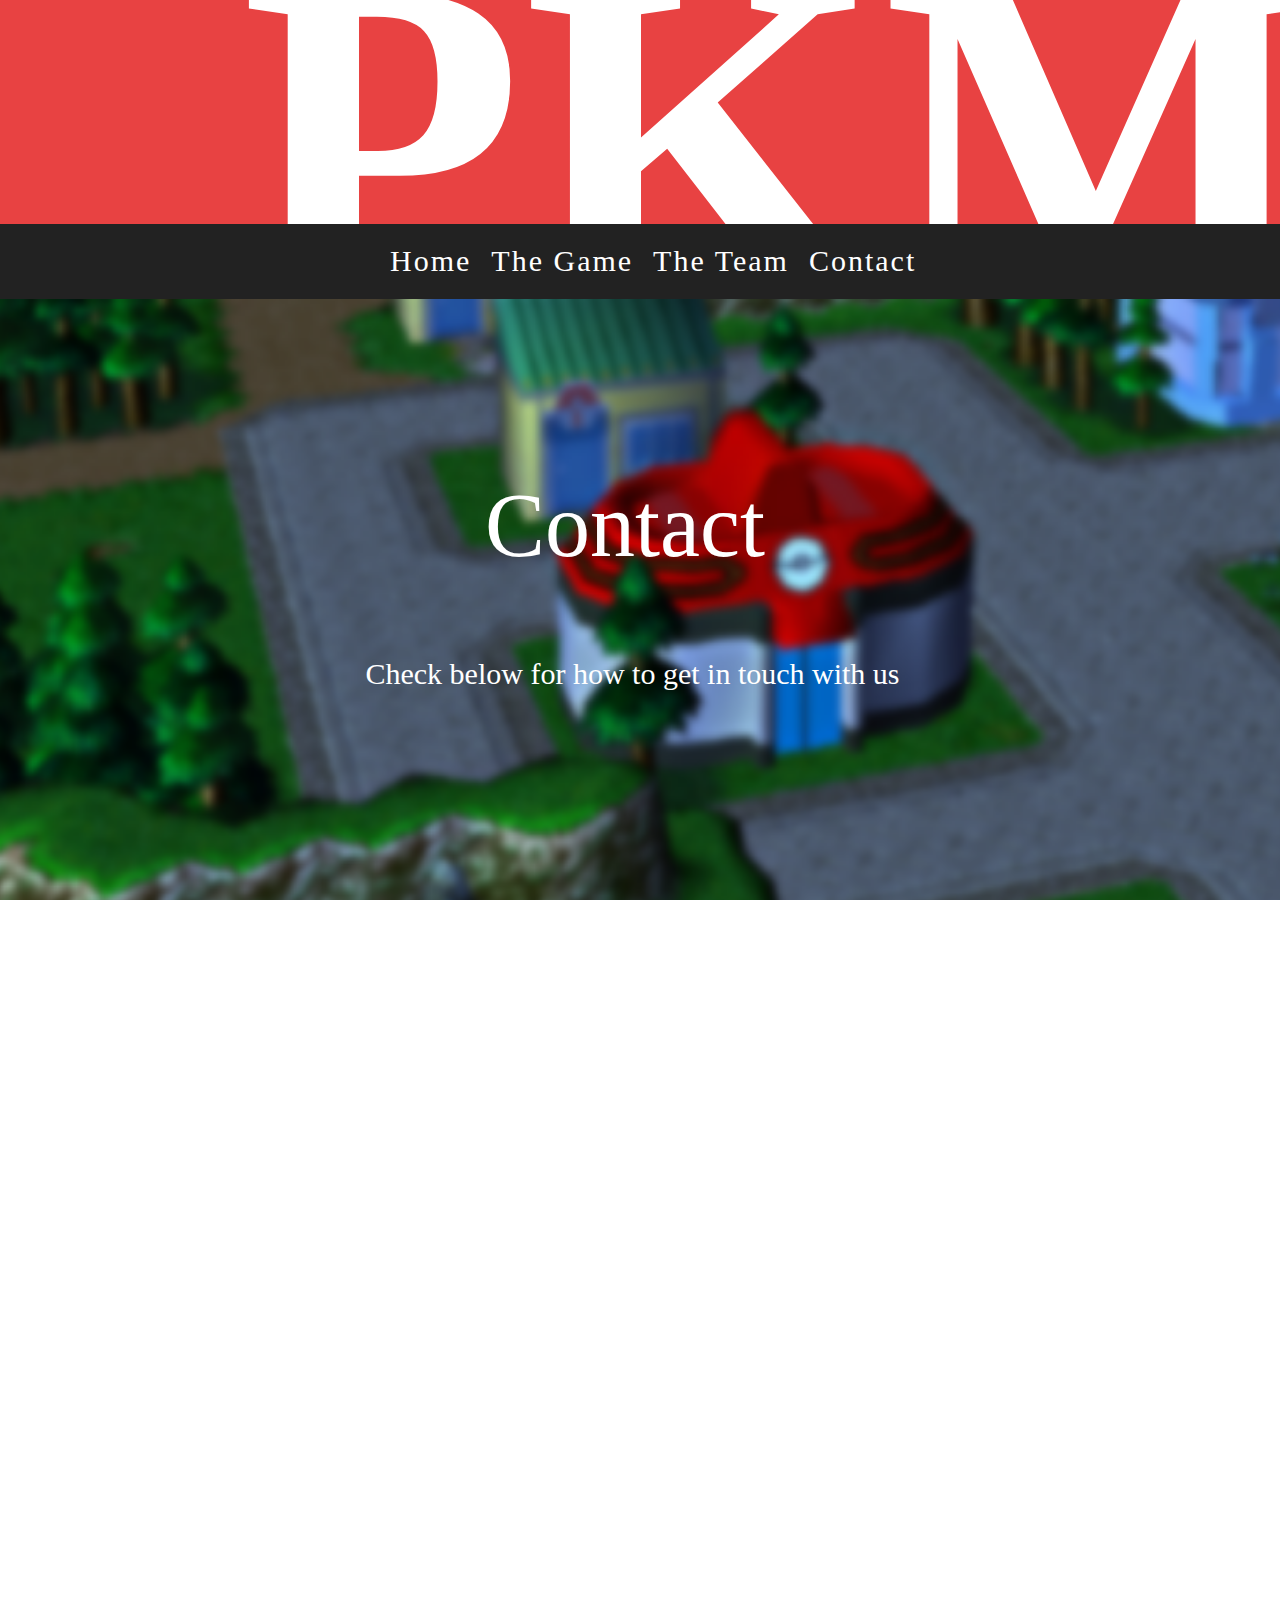
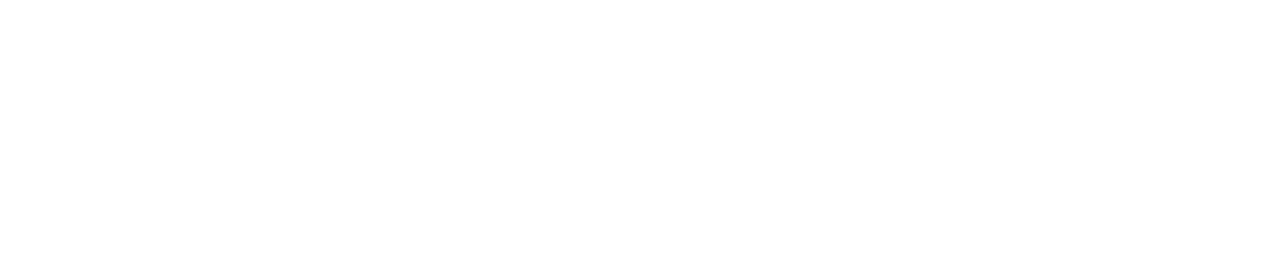
==== contact.html @ cb6f09af "finished contact page, added placeholder bck" ====
<!DOCTYPE html>
<html lang="en">
<head>
	<link rel="stylesheet" href="css/main.css">
	<meta charset="UTF-8">
	<title>PKM BattleArena</title>
</head>
<body class="contactBck">
	<div id="siteContainer">
	<header>
	<div>
		<img src="images/top-banner-logo.svg" class="heroImage" alt="PKM BattleArena Logo">
	</div>
	<div class="blackBar">
	<nav class="mainNav">
		<ul>
			<li><a href="index.html">Home</a></li>
			<li><a href="game.html">The Game</a></li>
			<li><a href="#">The Team</a></li>
			<li><a href="contact.html">Contact</a></li>
		</ul>
	</nav>
</div>
	<div class="promoPhoto">
		<h2 class="hidden">Promo Picture</h2>
	<p class="promoTextHeader2">Contact</p>
	<p class="promoTextSmall">Check below for how to get in touch with us</p>
	</div>
</header>
	<section class="contactBox">
	<h1 class="contentHeader"></h1>
	<div class="Black">
		<div class="center">
	            <form id="contactForm" action="form.php" method="post">
                    <label for="name">Name: (required)</label>
                    <input type="text" required id="name" name="fullName" size="30" placeholder="Enter your name">
                    
                    <label for="email">Email: (required)</label>
                    <input type="email" required size="30" placeholder="Enter your Email">
                    
                    
                    <label for="phone">Phone: (required)</label>
                    <input type="tel" required id="phone" size="30" placeholder="Enter Phone Number">
                    
                    <label class="comments" for="comments">Comments: (required)</label>
                    <textarea name="comments" id="comments" required cols="50" rows="8"></textarea>
                   
                    <input id="submit" type="submit" value="Submit">
            </form>
            <div class="location"><p>Location</p></div>
            <iframe class="map" src="https://www.google.com/maps/embed?pb=!1m18!1m12!1m3!1d2918.766876438489!2d-81.25282428452385!3d42.983184179149994!2m3!1f0!2f0!3f0!3m2!1i1024!2i768!4f13.1!3m3!1m2!1s0x882ef21d720bc4f9%3A0x8fdbf0b8a8ed6340!2s137+Dundas+St%2C+London%2C+ON+N6A+1E9!5e0!3m2!1sen!2sca!4v1543465771225" width="600" height="450" frameborder="0" style="border:0" allowfullscreen></iframe>
            </div>
	</section>
	</div>
</div>
<footer class="footer">
	<nav class="footerNav">
		<ul>
			<li><a href="#">Home</a></li>
			<li><a href="#">The Game</a></li>
			<li><a href="#">The Team</a></li>
			<li><a href="#">Contact</a></li>
		</ul>
	</nav>
	<div class="copyright">
		<p>©2018 PKM BattleArena All Rights Reserved.</p>
	</div>
</footer>
</body>
</html>
---- css/main.css ----
html,body
{
    width: 100%;
    height: 100%;
    margin: 0px;
    padding: 0px;
    overflow-x: hidden; 
}

.mainBck
{
	background-image: url(../images/pond.jpg);
	background-repeat: no-repeat;
	background-size: cover;
}

.gameBlack
{
	background-color: #222222;
}

.contactBck
{
	background-image: url(../images/pkm.png);
	background-repeat: no-repeat;
	background-size: cover;
}

#siteContainer 
{
	margin: 0 auto;
	width: 920px;
	padding-left: 20px;
	padding-right: 20px;
}


.hidden
{
	display: none;
}

.heroImage
{
	height: 510px;
    background-repeat: no-repeat;
    position: relative;
    left: -638px;
    top: -100px;

}

.blackBar
{
	height: 75px;
	width: 2200px;
	left: -610px;
	top: -290px;
	background-repeat: no-repeat;
    background-color: #222222;
    position: relative;
}


.mainNav
{
	width: 700px;
	height: 25px;
	position: absolute;
	top: -5px;
	left: 790px;
}

.mainNav ul
{	display: flex;
	flex-direction: row;
	list-style-type: none;
	padding: 10%;
	margin-top: -45px;
	margin-left: -50px;
}

.mainNav ul li
{
	font-size: 30px;
	font-family: lato;
	letter-spacing: 2px;
}

.mainNav ul li a
{
	color: white;
	text-decoration: none;
	padding: 10px;
}

.mainNav ul li a:hover
{
	color: #e84242;
	padding: 10px;
}

.promoPhoto
{
	background-image: url(../images/promo1.png);
	height: 640px;
	width: 2100px;
	background-size: cover;
    background-repeat: no-repeat;
    text-align: center;
    margin-top: -380px;
    margin-left: -610px;
    margin-bottom: 200px;
}

.promoTextHeader
{
	font-family: lato;
	color: white;
	padding-top: 175px;
	margin-left: 25px;
	font-size: 70px;
}

.promoTextHeader2
{
	font-family: lato;
	color: white;
	padding-top: 175px;
	margin-left: 10px;
	font-size: 90px;
}

.promoTextSmall
{
	font-family: lato;
	color: white;
	font-size: 30px;
	margin-top: -10px;
	margin-left: 25px;
}


.placeholderText
{
	background-image: url(../images/pokemon3.jpg);
	background-size: cover;
	height: 300px;
	width: 440px;
	background-repeat: no-repeat;
	text-align: center;
}

.placeholderPara
{
	font-family: lato;
	font-size: 30px;
	color: white;
	padding-top: 100px;
	overflow: hidden;
}

.placeholderText2
{
	background-image: url(../images/map.jpg);
	background-size: cover;
	height: 300px;
	width: 440px;
	background-repeat: no-repeat;
	text-align: center;
}

.productImages 
{
	margin-top: 100px;
	padding-bottom: 40px;
	display: flex;
	flex-direction: row;
  	justify-content: space-between;
}

.contentHeader
{
	text-align: center;
	font-family: lato;
	margin-left: -30px;
	color: white;
	font-size: 40px;
	padding-top: 200px;

}

.contentHeader2
{
	text-align: center;
	font-family: lato;
	color: white;
	margin-left: -300px;
	font-size: 40px;
	padding-top: 200px;

}

.contentBox
{
	display: flex;
	flex-direction: row;
	height: 200px;
	width: 920px; 
	text-align: center;
	margin-bottom: 300px;
}

.contentText
{
	font-family: lato;
	font-size: 20px;
	color: white
}

.footer
{
	height: 75px;
	width: 2200px;
	background-repeat: no-repeat;
    background-color: #222222;
    position: relative;
}

.footerNav ul li
{
	font-size: 30px;
	font-family: lato;
	letter-spacing: 2px;
}

.footerNav ul li a
{
	color: white;
	text-decoration: none;
	padding: 10px;
}

.footerNav ul li a:hover
{
	color: #e84242;
	padding: 10px;
}

.footerNav
{
	width: 700px;
	height: 25px;
	position: relative;
	padding-top: 5px;
}


.footerNav ul
{	display: flex;
	flex-direction: row;
	list-style-type: none;
	margin-left: -50px;
}

.copyright
{
	display: flex;
	margin-top: -10px;
	flex-direction: row;
	position: relative;
	margin-left: 1100px;
	font-family: lato;
	color: white;
}


.mechanicsText
{
	font-family: lato;
	display: flex;
	flex-direction: row;
	color: white;
	font-size: 20px;
	overflow: hidden;
	padding-left: 300px;
	padding-right: 300px;
}

.mapText
{
	font-family: lato;
	display: flex;
	flex-direction: row;
	margin-left: -300px;
	color: white;
	font-size: 20px;
	overflow: hidden;
	padding-left: 600px;
	padding-right: 600px;
}

.contentBox3
{
	background-image: url(../images/path.jpg);
    background-attachment: fixed;
    background-position: center;
    background-repeat: no-repeat;
    background-size: cover;
    padding-bottom: 100px;
    height: 600px;
    width: 2200px;
    margin-left: -500px;
    text-align: center;
    padding: 0 60 0 60;
}
.contentBox2
{
	background-image: url(../images/poke_house.jpg);
    background-attachment: fixed;
    background-position: center;
    background-repeat: no-repeat;
    background-size: cover;
    margin-top: -200px;
    margin-bottom: 70px;
    height: 600px;
    width: 2000px;
    margin-left: -520px;
    text-align: center;
    padding: 0 60 0 60;
}

.contactBox
{
    margin-top: -350px;
    margin-bottom: 200px;
    height: 800px;
    width: 2000px;
    margin-left: -520px;
    text-align: center;
    padding: 0 60 0 60;
}



input, textarea
{
	display: block;
	padding: 10px;
	margin-top: 20px;
	margin-bottom: 20px;
	margin-left: 50px;
	width: 160px;
	background-color: #efefef;
	border: solid 1px #999;
}

.contactBck
{
	background-image: url(../images/london.jpg);
}


.Black
{
	background-color: #222222;
	height: 650px;
	width: 850px;
	margin-left: 525px;
	padding-top: 30px;
}

#submit
{
	margin-top: 50px;
}


label
{
	color: white;
	font-family: lato;
	margin-left: -630px;
}

.map
{
	height: 300px;
	width: 400px;
	position: relative;
	top: -200px;
	margin-top: -1000px;
	margin-left: 400px;
}

#comments
{
	width: 250px;
}

.comments
{
	margin-left: -600px;
}

.location
{
	font-family: lato;
	font-size: 40px;
	color: white;
	position: relative;
	top: -500px;
	left: 200px;
}
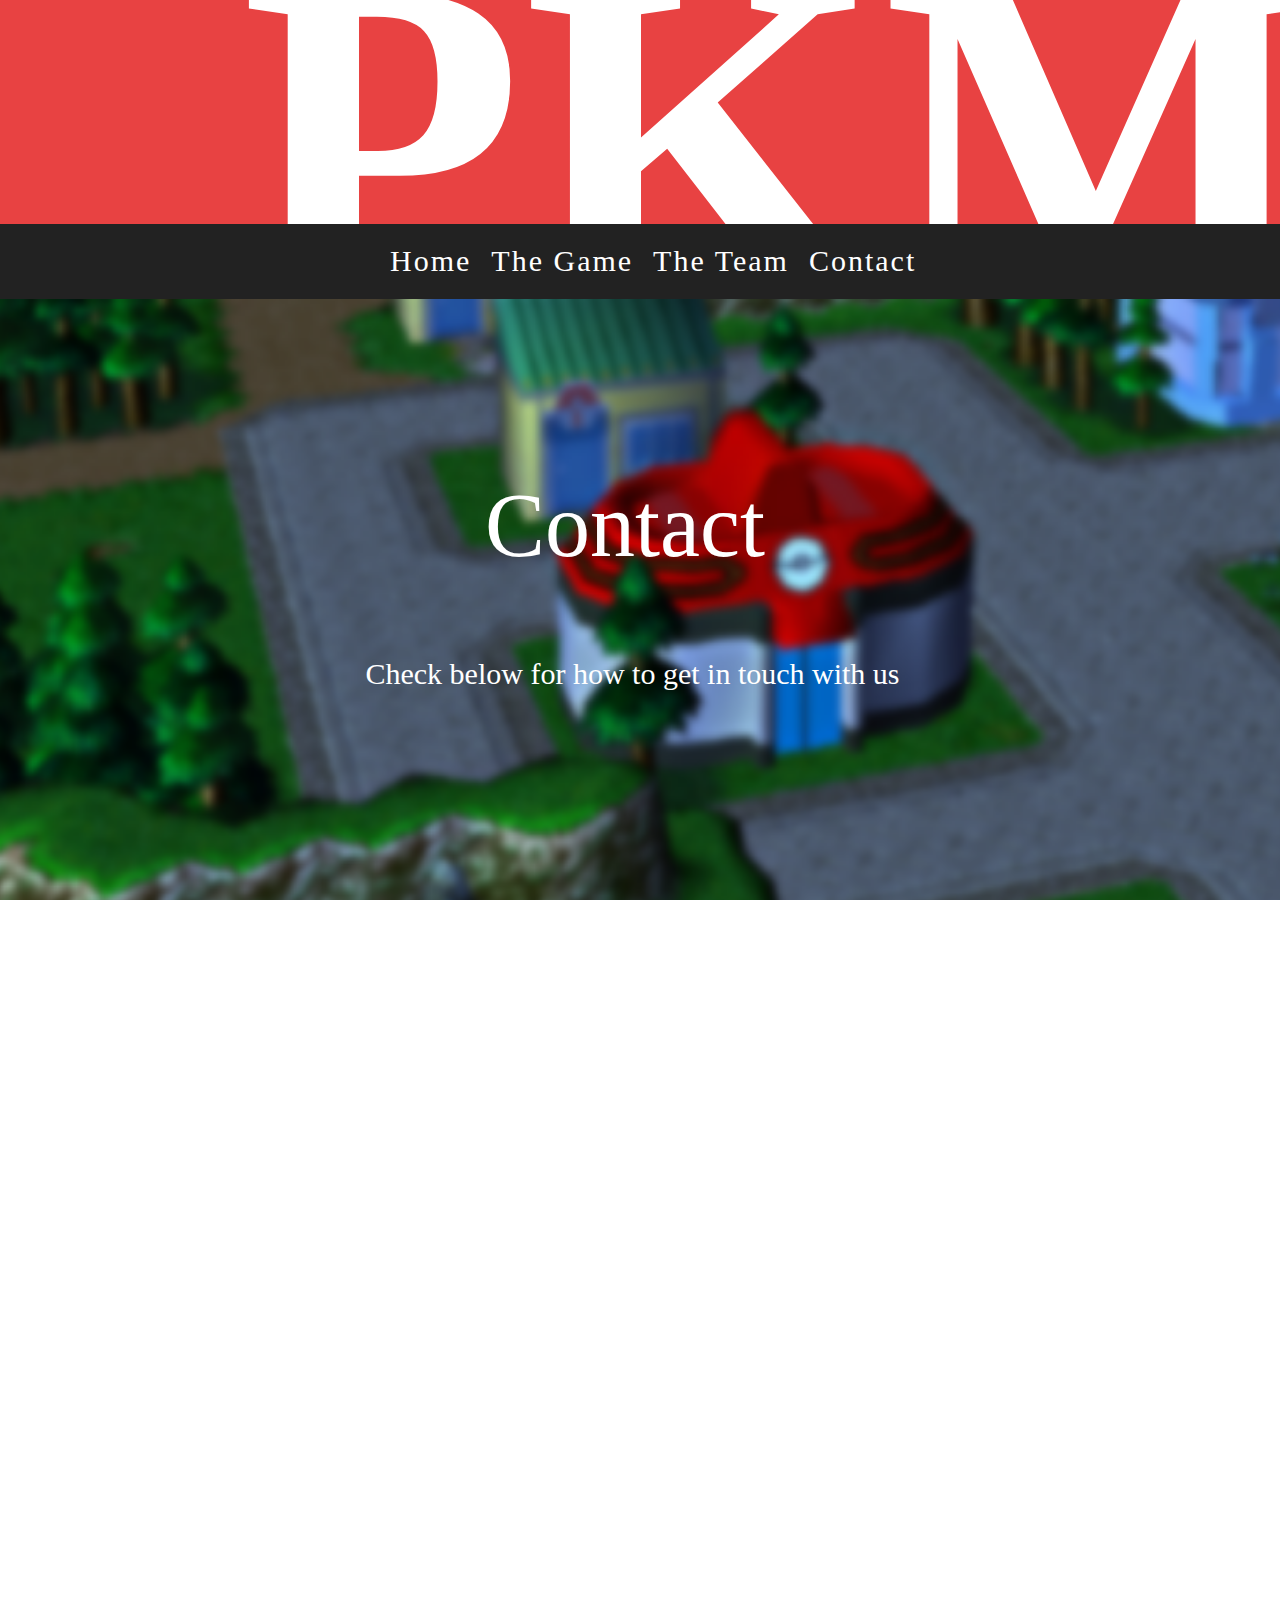
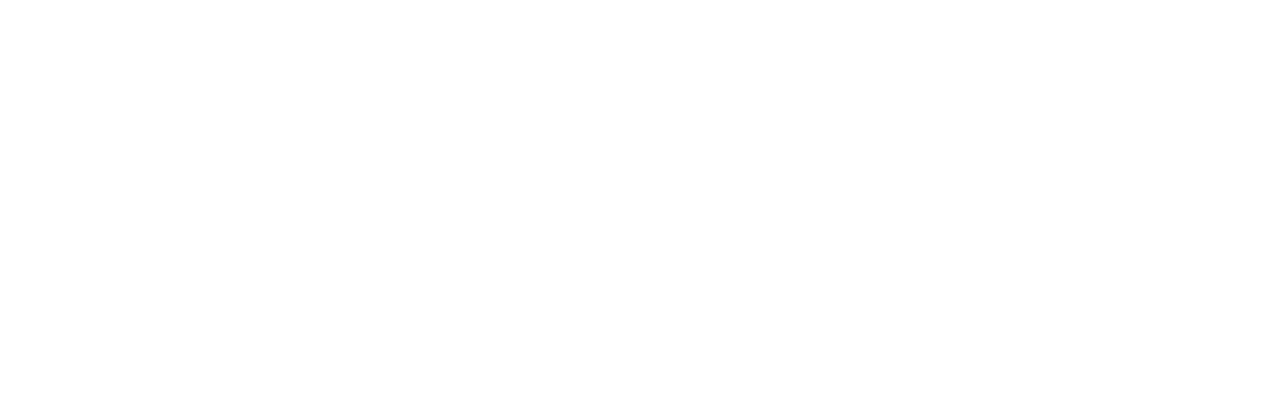
==== commit 82260a01: "contact page mostly done, replace bck, removed useless pictures, cleaned up css and html" ====
--- a/contact.html
+++ b/contact.html
@@ -8,11 +8,13 @@
 <body class="contactBck">
 	<div id="siteContainer">
 	<header>
+		<h2 class="hidden">Contact Page Header</h2>
 	<div>
 		<img src="images/top-banner-logo.svg" class="heroImage" alt="PKM BattleArena Logo">
 	</div>
 	<div class="blackBar">
 	<nav class="mainNav">
+		<h2 class="hidden">Top Nav</h2>
 		<ul>
 			<li><a href="index.html">Home</a></li>
 			<li><a href="game.html">The Game</a></li>
@@ -21,22 +23,23 @@
 		</ul>
 	</nav>
 </div>
-	<div class="promoPhoto">
-		<h2 class="hidden">Promo Picture</h2>
+	<section class="promoPhoto">
+		<h2 class="hidden">Promo Photo</h2>
 	<p class="promoTextHeader2">Contact</p>
 	<p class="promoTextSmall">Check below for how to get in touch with us</p>
-	</div>
+	</section>
 </header>
 	<section class="contactBox">
-	<h1 class="contentHeader"></h1>
+	<h2 class="hidden">Contact Form</h2>
 	<div class="Black">
-		<div class="center">
+		<section class="center">
+			<h2 class="hidden">Input Information / Where we are Located</h2>
 	            <form id="contactForm" action="form.php" method="post">
                     <label for="name">Name: (required)</label>
                     <input type="text" required id="name" name="fullName" size="30" placeholder="Enter your name">
                     
                     <label for="email">Email: (required)</label>
-                    <input type="email" required size="30" placeholder="Enter your Email">
+                    <input type="email" required id="email" size="30" placeholder="Enter your Email">
                     
                     
                     <label for="phone">Phone: (required)</label>
@@ -48,13 +51,15 @@
                     <input id="submit" type="submit" value="Submit">
             </form>
             <div class="location"><p>Location</p></div>
-            <iframe class="map" src="https://www.google.com/maps/embed?pb=!1m18!1m12!1m3!1d2918.766876438489!2d-81.25282428452385!3d42.983184179149994!2m3!1f0!2f0!3f0!3m2!1i1024!2i768!4f13.1!3m3!1m2!1s0x882ef21d720bc4f9%3A0x8fdbf0b8a8ed6340!2s137+Dundas+St%2C+London%2C+ON+N6A+1E9!5e0!3m2!1sen!2sca!4v1543465771225" width="600" height="450" frameborder="0" style="border:0" allowfullscreen></iframe>
+            <iframe class="map" src="https://www.google.com/maps/embed?pb=!1m18!1m12!1m3!1d2918.766876438489!2d-81.25282428452385!3d42.983184179149994!2m3!1f0!2f0!3f0!3m2!1i1024!2i768!4f13.1!3m3!1m2!1s0x882ef21d720bc4f9%3A0x8fdbf0b8a8ed6340!2s137+Dundas+St%2C+London%2C+ON+N6A+1E9!5e0!3m2!1sen!2sca!4v1543465771225" width="600" height="450" style="border:0" allowfullscreen></iframe>
             </div>
+        </div>
 	</section>
-	</div>
-</div>
+	</section>
 <footer class="footer">
+	<h2 class="hidden">Contact Page Footer</h2>
 	<nav class="footerNav">
+		<h2 class="hidden">Footer Nav</h2>
 		<ul>
 			<li><a href="#">Home</a></li>
 			<li><a href="#">The Game</a></li>
--- a/css/main.css
+++ b/css/main.css
@@ -7,25 +7,6 @@
     overflow-x: hidden; 
 }
 
-.mainBck
-{
-	background-image: url(../images/pond.jpg);
-	background-repeat: no-repeat;
-	background-size: cover;
-}
-
-.gameBlack
-{
-	background-color: #222222;
-}
-
-.contactBck
-{
-	background-image: url(../images/pkm.png);
-	background-repeat: no-repeat;
-	background-size: cover;
-}
-
 #siteContainer 
 {
 	margin: 0 auto;
@@ -39,6 +20,9 @@
 {
 	display: none;
 }
+
+
+/* Start of Header/Footer CSS */
 
 .heroImage
 {
@@ -61,7 +45,6 @@
     position: relative;
 }
 
-
 .mainNav
 {
 	width: 700px;
@@ -98,6 +81,71 @@
 {
 	color: #e84242;
 	padding: 10px;
+}
+
+.footer
+{
+	height: 75px;
+	width: 2200px;
+	background-repeat: no-repeat;
+    background-color: #222222;
+    position: relative;
+}
+
+.footerNav ul li
+{
+	font-size: 30px;
+	font-family: lato;
+	letter-spacing: 2px;
+}
+
+.footerNav ul li a
+{
+	color: white;
+	text-decoration: none;
+	padding: 10px;
+}
+
+.footerNav ul li a:hover
+{
+	color: #e84242;
+	padding: 10px;
+}
+
+.footerNav
+{
+	width: 700px;
+	height: 25px;
+	position: relative;
+	padding-top: 5px;
+}
+
+
+.footerNav ul
+{	display: flex;
+	flex-direction: row;
+	list-style-type: none;
+	margin-left: -50px;
+}
+
+.copyright
+{
+	display: flex;
+	margin-top: -10px;
+	flex-direction: row;
+	position: relative;
+	margin-left: 1100px;
+	font-family: lato;
+	color: white;
+}
+
+/* Start of Home Page CSS */
+
+.mainBck
+{
+	background-image: url(../images/pond.jpg);
+	background-repeat: no-repeat;
+	background-size: cover;
 }
 
 .promoPhoto
@@ -113,6 +161,14 @@
     margin-bottom: 200px;
 }
 
+.contentHeader
+{
+	font-family: lato;
+	font-size: 40px;
+	color: white;
+	text-align: center;
+}
+
 .promoTextHeader
 {
 	font-family: lato;
@@ -141,7 +197,7 @@
 }
 
 
-.placeholderText
+.homePhotoOne
 {
 	background-image: url(../images/pokemon3.jpg);
 	background-size: cover;
@@ -151,7 +207,7 @@
 	text-align: center;
 }
 
-.placeholderPara
+.homePhotoText
 {
 	font-family: lato;
 	font-size: 30px;
@@ -160,7 +216,7 @@
 	overflow: hidden;
 }
 
-.placeholderText2
+.homePhotoTwo
 {
 	background-image: url(../images/map.jpg);
 	background-size: cover;
@@ -179,142 +235,55 @@
   	justify-content: space-between;
 }
 
-.contentHeader
+.contentBox
+{
+	display: flex;
+	flex-direction: row;
+	height: 200px;
+	width: 920px; 
+	text-align: center;
+	margin-bottom: 300px;
+}
+
+.contentText
+{
+	font-family: lato;
+	font-size: 20px;
+	color: white
+}
+
+
+/* Start of Game Page CSS */
+
+.gameBlack
+{
+	background-color: #222222;
+}
+
+.mechanicsHeader
 {
 	text-align: center;
 	font-family: lato;
 	margin-left: -30px;
 	color: white;
+	margin-left: -40px;
 	font-size: 40px;
-	padding-top: 200px;
-
-}
-
-.contentHeader2
+	padding-top: 100px;
+
+}
+
+.mapHeader
 {
 	text-align: center;
 	font-family: lato;
 	color: white;
 	margin-left: -300px;
 	font-size: 40px;
-	padding-top: 200px;
-
-}
-
-.contentBox
-{
-	display: flex;
-	flex-direction: row;
-	height: 200px;
-	width: 920px; 
-	text-align: center;
-	margin-bottom: 300px;
-}
-
-.contentText
-{
-	font-family: lato;
-	font-size: 20px;
-	color: white
-}
-
-.footer
-{
-	height: 75px;
-	width: 2200px;
-	background-repeat: no-repeat;
-    background-color: #222222;
-    position: relative;
-}
-
-.footerNav ul li
-{
-	font-size: 30px;
-	font-family: lato;
-	letter-spacing: 2px;
-}
-
-.footerNav ul li a
-{
-	color: white;
-	text-decoration: none;
-	padding: 10px;
-}
-
-.footerNav ul li a:hover
-{
-	color: #e84242;
-	padding: 10px;
-}
-
-.footerNav
-{
-	width: 700px;
-	height: 25px;
-	position: relative;
-	padding-top: 5px;
-}
-
-
-.footerNav ul
-{	display: flex;
-	flex-direction: row;
-	list-style-type: none;
-	margin-left: -50px;
-}
-
-.copyright
-{
-	display: flex;
-	margin-top: -10px;
-	flex-direction: row;
-	position: relative;
-	margin-left: 1100px;
-	font-family: lato;
-	color: white;
-}
-
-
-.mechanicsText
-{
-	font-family: lato;
-	display: flex;
-	flex-direction: row;
-	color: white;
-	font-size: 20px;
-	overflow: hidden;
-	padding-left: 300px;
-	padding-right: 300px;
-}
-
-.mapText
-{
-	font-family: lato;
-	display: flex;
-	flex-direction: row;
-	margin-left: -300px;
-	color: white;
-	font-size: 20px;
-	overflow: hidden;
-	padding-left: 600px;
-	padding-right: 600px;
-}
-
-.contentBox3
-{
-	background-image: url(../images/path.jpg);
-    background-attachment: fixed;
-    background-position: center;
-    background-repeat: no-repeat;
-    background-size: cover;
-    padding-bottom: 100px;
-    height: 600px;
-    width: 2200px;
-    margin-left: -500px;
-    text-align: center;
-    padding: 0 60 0 60;
-}
-.contentBox2
+	padding-top: 100px;
+
+}
+
+.mechanicsBox
 {
 	background-image: url(../images/poke_house.jpg);
     background-attachment: fixed;
@@ -330,18 +299,76 @@
     padding: 0 60 0 60;
 }
 
+.mapBox
+{
+	background-image: url(../images/path.jpg);
+    background-attachment: fixed;
+    background-position: center;
+    background-repeat: no-repeat;
+    background-size: cover;
+    padding-bottom: 100px;
+    height: 600px;
+    width: 2200px;
+    margin-left: -500px;
+    text-align: center;
+    padding: 0px 60 0px 60;
+}
+
+.mechanicsText
+{
+	font-family: lato;
+	display: flex;
+	flex-direction: row;
+	color: white;
+	font-size: 20px;
+	overflow: hidden;
+	margin-left: -50px;
+	padding-left: 600px;
+	padding-right: 600px;
+}
+
+.mapText
+{
+	font-family: lato;
+	display: flex;
+	flex-direction: row;
+	margin-left: -300px;
+	color: white;
+	font-size: 20px;
+	overflow: hidden;
+	padding-left: 800px;
+	padding-right: 800px;
+}
+
+/* Start of Contact CSS */
+
+.contactBck
+{
+	background-image: url(../images/london.jpg);
+	background-repeat: no-repeat;
+	background-size: cover;
+}
+
 .contactBox
 {
     margin-top: -350px;
-    margin-bottom: 200px;
+    margin-bottom: 50px;
     height: 800px;
     width: 2000px;
-    margin-left: -520px;
+    margin-left: -500px;
     text-align: center;
     padding: 0 60 0 60;
 }
 
-
+.Black
+{
+	background-color: #222222;
+	height: 650px;
+	width: 850px;
+	margin-left: 525px;
+	padding-top: 30px;
+	margin-top: 500px;
+}
 
 input, textarea
 {
@@ -355,32 +382,29 @@
 	border: solid 1px #999;
 }
 
-.contactBck
-{
-	background-image: url(../images/london.jpg);
-}
-
-
-.Black
-{
-	background-color: #222222;
-	height: 650px;
-	width: 850px;
-	margin-left: 525px;
-	padding-top: 30px;
+label
+{
+	color: white;
+	font-family: lato;
+	margin-left: -630px;
+}
+
+#comments
+{
+	width: 250px;
+}
+
+.comments
+{
+	margin-left: -600px;
 }
 
 #submit
 {
 	margin-top: 50px;
-}
-
-
-label
-{
-	color: white;
-	font-family: lato;
-	margin-left: -630px;
+	font-family: lato;
+	background-color: #e84242;
+	color: white;
 }
 
 .map
@@ -393,16 +417,6 @@
 	margin-left: 400px;
 }
 
-#comments
-{
-	width: 250px;
-}
-
-.comments
-{
-	margin-left: -600px;
-}
-
 .location
 {
 	font-family: lato;
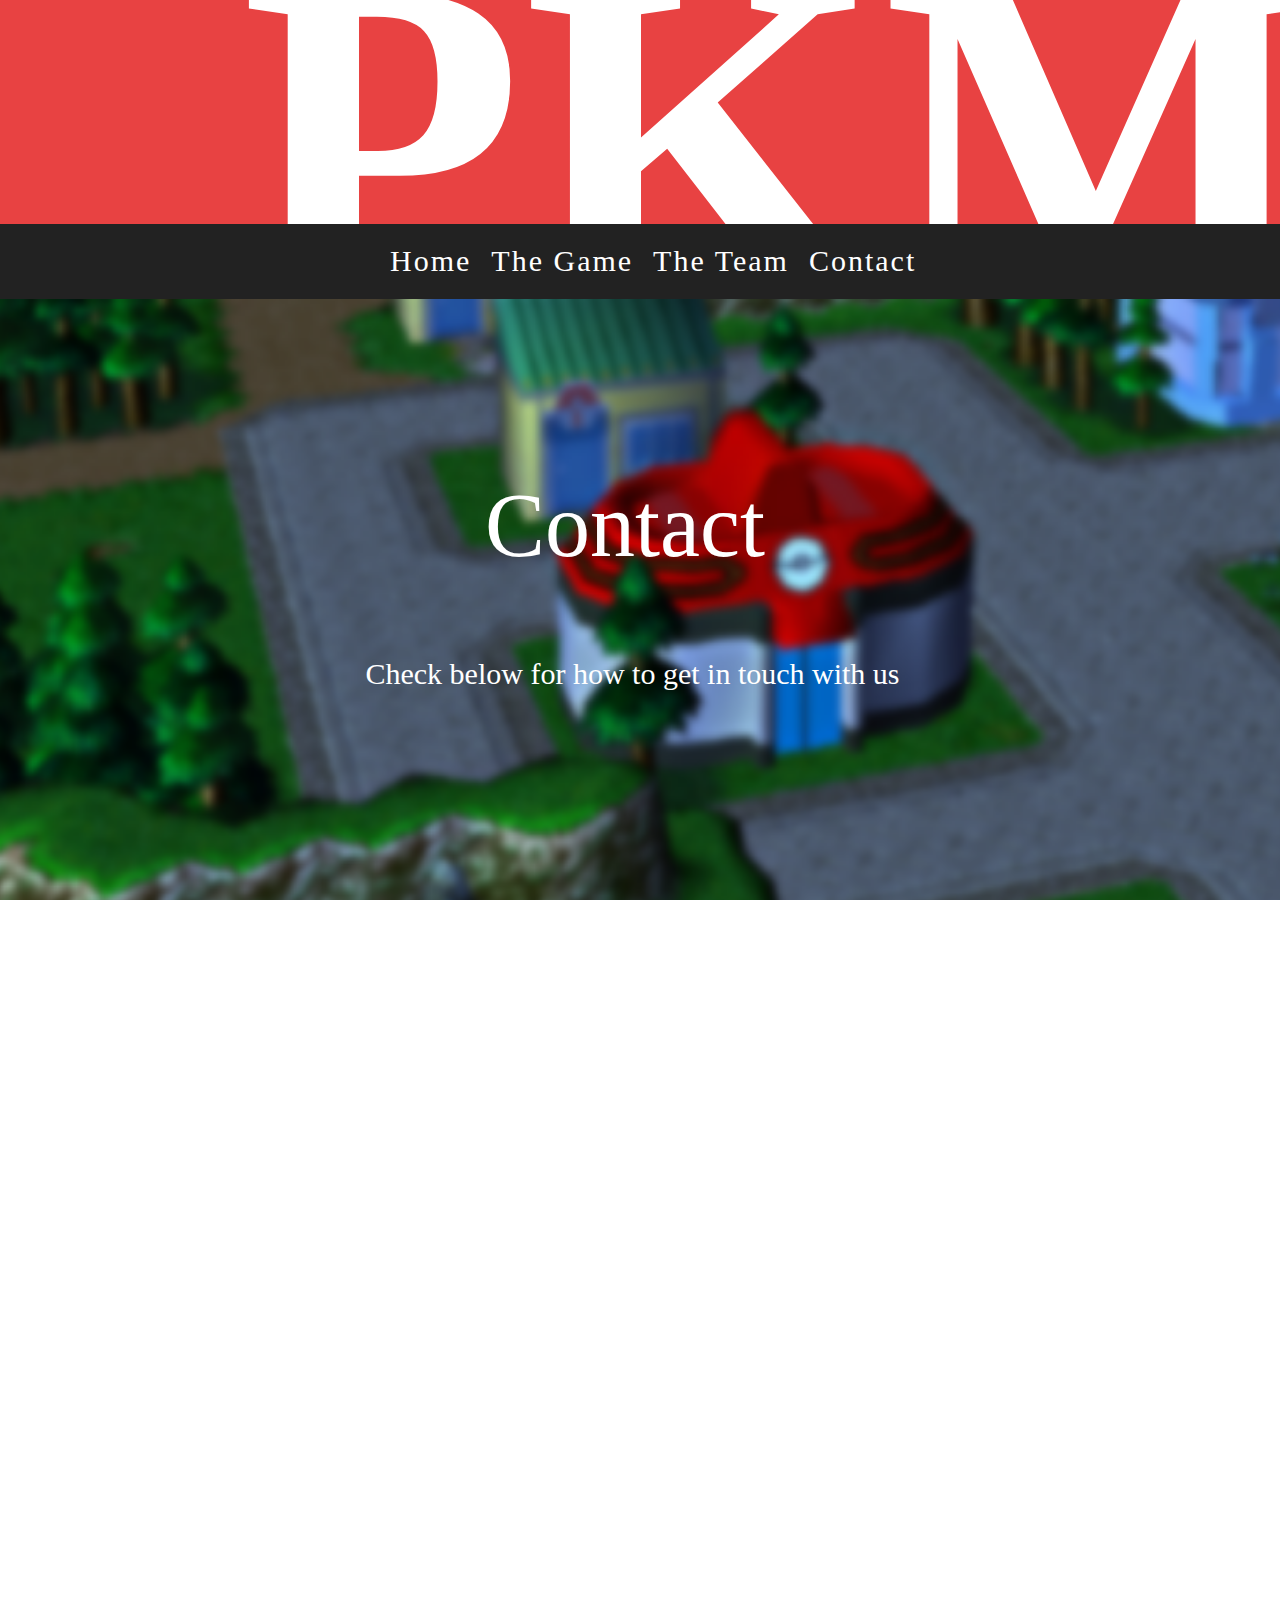
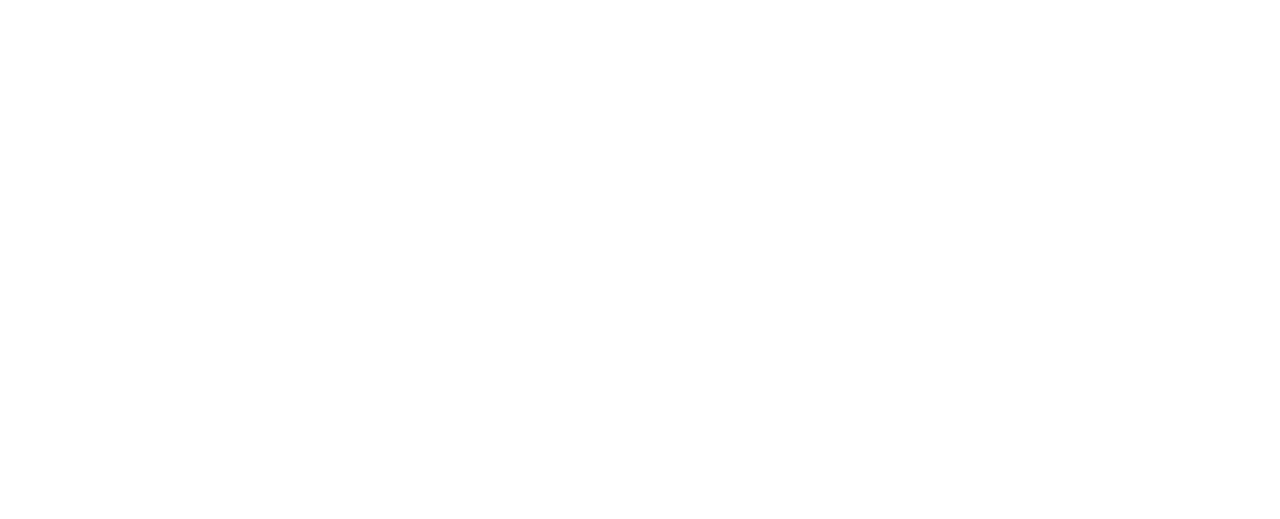
==== commit 2d74d3c8: "added template for contact page, placeholder photos, updated everything" ====
--- a/contact.html
+++ b/contact.html
@@ -18,7 +18,7 @@
 		<ul>
 			<li><a href="index.html">Home</a></li>
 			<li><a href="game.html">The Game</a></li>
-			<li><a href="#">The Team</a></li>
+			<li><a href="team.html">The Team</a></li>
 			<li><a href="contact.html">Contact</a></li>
 		</ul>
 	</nav>
@@ -32,7 +32,7 @@
 	<section class="contactBox">
 	<h2 class="hidden">Contact Form</h2>
 	<div class="Black">
-		<section class="center">
+		<div class="center"></div>
 			<h2 class="hidden">Input Information / Where we are Located</h2>
 	            <form id="contactForm" action="form.php" method="post">
                     <label for="name">Name: (required)</label>
@@ -50,21 +50,20 @@
                    
                     <input id="submit" type="submit" value="Submit">
             </form>
+            </div>
+        </section>
             <div class="location"><p>Location</p></div>
             <iframe class="map" src="https://www.google.com/maps/embed?pb=!1m18!1m12!1m3!1d2918.766876438489!2d-81.25282428452385!3d42.983184179149994!2m3!1f0!2f0!3f0!3m2!1i1024!2i768!4f13.1!3m3!1m2!1s0x882ef21d720bc4f9%3A0x8fdbf0b8a8ed6340!2s137+Dundas+St%2C+London%2C+ON+N6A+1E9!5e0!3m2!1sen!2sca!4v1543465771225" width="600" height="450" style="border:0" allowfullscreen></iframe>
             </div>
-        </div>
-	</section>
-	</section>
 <footer class="footer">
 	<h2 class="hidden">Contact Page Footer</h2>
 	<nav class="footerNav">
 		<h2 class="hidden">Footer Nav</h2>
 		<ul>
-			<li><a href="#">Home</a></li>
-			<li><a href="#">The Game</a></li>
-			<li><a href="#">The Team</a></li>
-			<li><a href="#">Contact</a></li>
+			<li><a href="index.html">Home</a></li>
+			<li><a href="game.html">The Game</a></li>
+			<li><a href="team.html">The Team</a></li>
+			<li><a href="contact.html">Contact</a></li>
 		</ul>
 	</nav>
 	<div class="copyright">
--- a/css/main.css
+++ b/css/main.css
@@ -120,6 +120,14 @@
 	padding-top: 5px;
 }
 
+.gamefooterNav
+{
+	width: 500px;
+	height: 25px;
+	position: relative;
+	padding-top: 5px;
+}
+
 
 .footerNav ul
 {	display: flex;
@@ -134,7 +142,7 @@
 	margin-top: -10px;
 	flex-direction: row;
 	position: relative;
-	margin-left: 1100px;
+	margin-left: 600px;
 	font-family: lato;
 	color: white;
 }
@@ -339,6 +347,126 @@
 	padding-left: 800px;
 	padding-right: 800px;
 }
+
+/* Start of Team CSS */
+
+.austinBox
+{
+	background-image: url(../images/austin.jpg);
+    background-attachment: fixed;
+    background-position: center;
+    background-repeat: no-repeat;
+    background-size: cover;
+    padding-bottom: 100px;
+    height: 600px;
+    width: 2200px;
+    margin-top: -200px;
+    margin-left: -500px;
+    text-align: center;
+    padding: 0px 60 0px 60;	
+}
+
+.patrickBox
+{
+	background-image: url(../images/patrick.jpg);
+    background-attachment: fixed;
+    background-position: center;
+    background-repeat: no-repeat;
+    background-size: cover;
+    padding-bottom: 100px;
+    height: 600px;
+    width: 2200px;
+    margin-left: -500px;
+    text-align: center;
+    padding: 0px 60 0px 60;
+}
+
+.patrickText
+{
+	font-family: lato;
+	display: flex;
+	flex-direction: row;
+	margin-left: -300px;
+	color: white;
+	font-size: 20px;
+	overflow: hidden;
+	padding-left: 800px;
+	padding-right: 800px;
+}
+
+.patrickHeader
+{
+	text-align: center;
+	font-family: lato;
+	color: white;
+	margin-left: -300px;
+	font-size: 40px;
+	padding-top: 100px;
+
+}
+
+.austinHeader
+{
+	text-align: center;
+	font-family: lato;
+	margin-left: -30px;
+	color: white;
+	margin-left: -300px;
+	font-size: 40px;
+	padding-top: 100px;
+
+}
+
+.austinText
+{
+	font-family: lato;
+	display: flex;
+	flex-direction: row;
+	color: white;
+	font-size: 20px;
+	overflow: hidden;
+	padding-left: 500px;
+	padding-right: 800px;
+}
+
+.londonBox
+{
+	background-image: url(../images/fanshawe.jpg);
+    background-attachment: fixed;
+    background-position: center;
+    background-repeat: no-repeat;
+    background-size: cover;
+    padding-bottom: 100px;
+    height: 600px;
+    width: 2200px;
+    margin-left: -500px;
+    text-align: center;
+    padding: 0px 60 0px 60;
+}
+
+.londonHeader
+{
+	text-align: center;
+	font-family: lato;
+	color: white;
+	margin-left: -300px;
+	font-size: 40px;
+	padding-top: 250px;
+
+}
+
+.londonText
+{	font-family: lato;
+	display: flex;
+	flex-direction: row;
+	margin-left: -300px;
+	color: white;
+	font-size: 20px;
+	overflow: hidden;
+	padding-left: 800px;
+	padding-right: 800px;
+}
+
 
 /* Start of Contact CSS */
 
@@ -412,7 +540,7 @@
 	height: 300px;
 	width: 400px;
 	position: relative;
-	top: -200px;
+	top: -450px;
 	margin-top: -1000px;
 	margin-left: 400px;
 }
@@ -423,6 +551,6 @@
 	font-size: 40px;
 	color: white;
 	position: relative;
-	top: -500px;
-	left: 200px;
+	top: -800px;
+	left: 525px;
 }